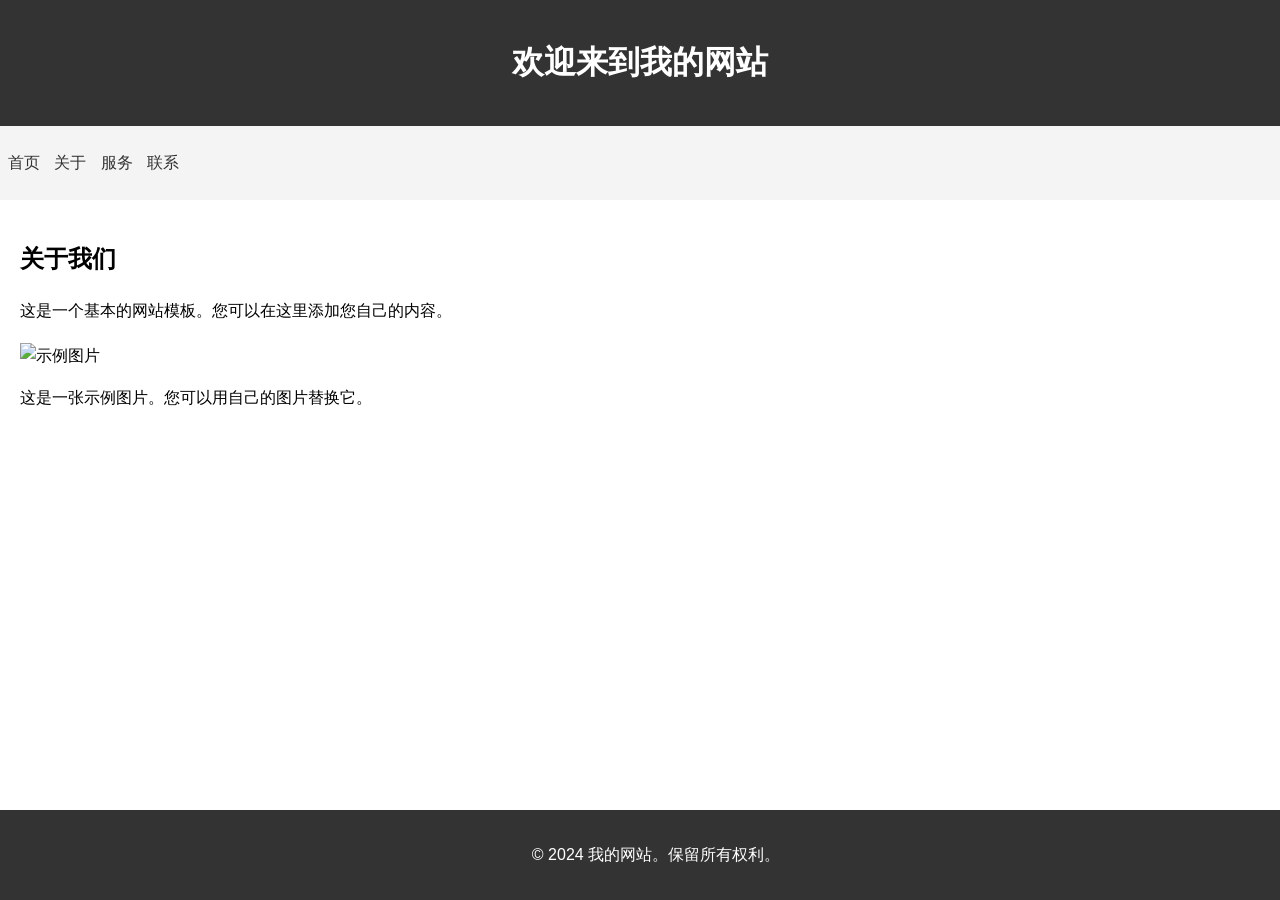
==== index.html @ be5d745b "Create index.html Add initial website template" ====
<!DOCTYPE html>
<html lang="zh">
<head>
    <meta charset="UTF-8">
    <meta name="viewport" content="width=device-width, initial-scale=1.0">
    <title>我的网站</title>
    <style>
        body {
            font-family: Arial, sans-serif;
            line-height: 1.6;
            margin: 0;
            padding: 0;
        }
        header {
            background-color: #333;
            color: #fff;
            text-align: center;
            padding: 1rem;
        }
        nav {
            background-color: #f4f4f4;
            padding: 0.5rem;
        }
        nav ul {
            list-style-type: none;
            padding: 0;
        }
        nav ul li {
            display: inline;
            margin-right: 10px;
        }
        nav ul li a {
            text-decoration: none;
            color: #333;
        }
        main {
            padding: 20px;
        }
        .image-container {
            max-width: 100%;
            margin: 20px 0;
        }
        .image-container img {
            max-width: 100%;
            height: auto;
        }
        footer {
            background-color: #333;
            color: #fff;
            text-align: center;
            padding: 1rem;
            position: fixed;
            bottom: 0;
            width: 100%;
        }
    </style>
</head>
<body>
    <header>
        <h1>欢迎来到我的网站</h1>
    </header>
    <nav>
        <ul>
            <li><a href="#home">首页</a></li>
            <li><a href="#about">关于</a></li>
            <li><a href="#services">服务</a></li>
            <li><a href="#contact">联系</a></li>
        </ul>
    </nav>
    <main>
        <h2>关于我们</h2>
        <p>这是一个基本的网站模板。您可以在这里添加您自己的内容。</p>
        <div class="image-container">
            <img src="/api/placeholder/400/300" alt="示例图片">
            <p>这是一张示例图片。您可以用自己的图片替换它。</p>
        </div>
    </main>
    <footer>
        <p>&copy; 2024 我的网站。保留所有权利。</p>
    </footer>
</body>
</html>
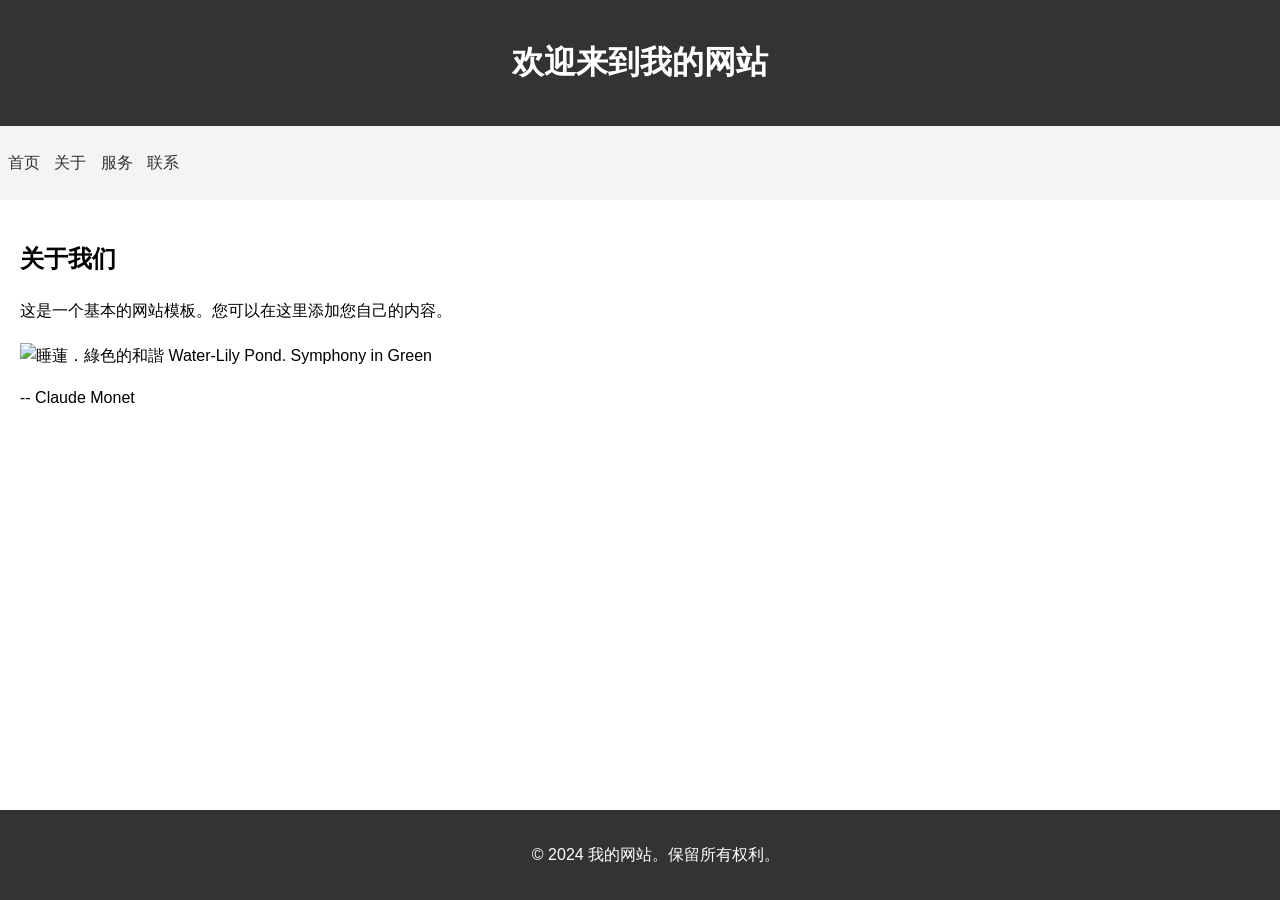
==== commit ef21569d: "Update index.html add monet" ====
--- a/index.html
+++ b/index.html
@@ -71,8 +71,8 @@
         <h2>关于我们</h2>
         <p>这是一个基本的网站模板。您可以在这里添加您自己的内容。</p>
         <div class="image-container">
-            <img src="/api/placeholder/400/300" alt="示例图片">
-            <p>这是一张示例图片。您可以用自己的图片替换它。</p>
+            <img src="monet015.jpg" alt="睡蓮．綠色的和諧 Water-Lily Pond. Symphony in Green">
+            <p> -- Claude Monet </p>
         </div>
     </main>
     <footer>
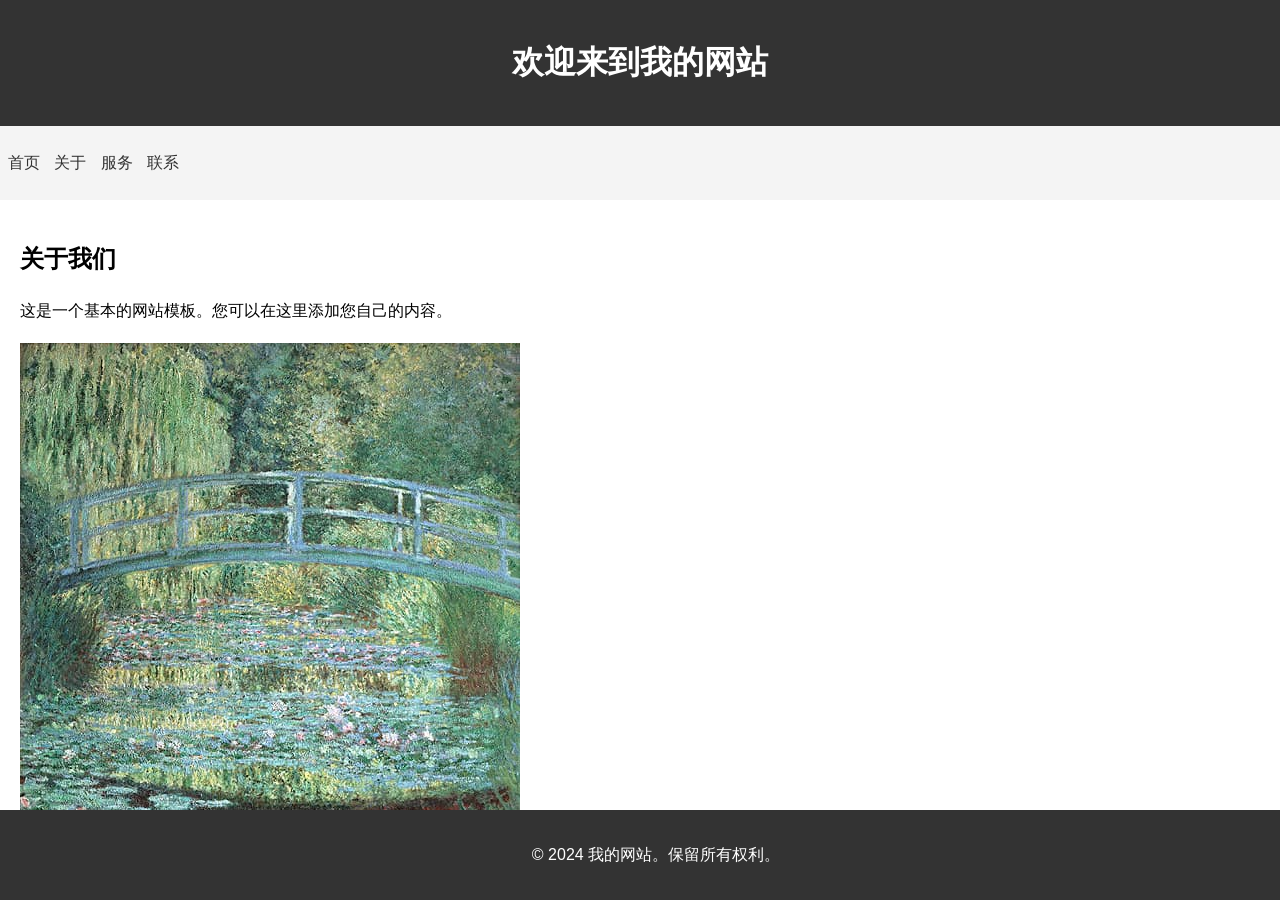
==== commit 8f07bfe3: "Update index.html" ====
--- a/index.html
+++ b/index.html
@@ -71,7 +71,7 @@
         <h2>关于我们</h2>
         <p>这是一个基本的网站模板。您可以在这里添加您自己的内容。</p>
         <div class="image-container">
-            <img src="monet015.jpg" alt="睡蓮．綠色的和諧 Water-Lily Pond. Symphony in Green">
+            <img src="Monet015.jpg" alt="睡蓮．綠色的和諧 Water-Lily Pond. Symphony in Green">
             <p> -- Claude Monet </p>
         </div>
     </main>
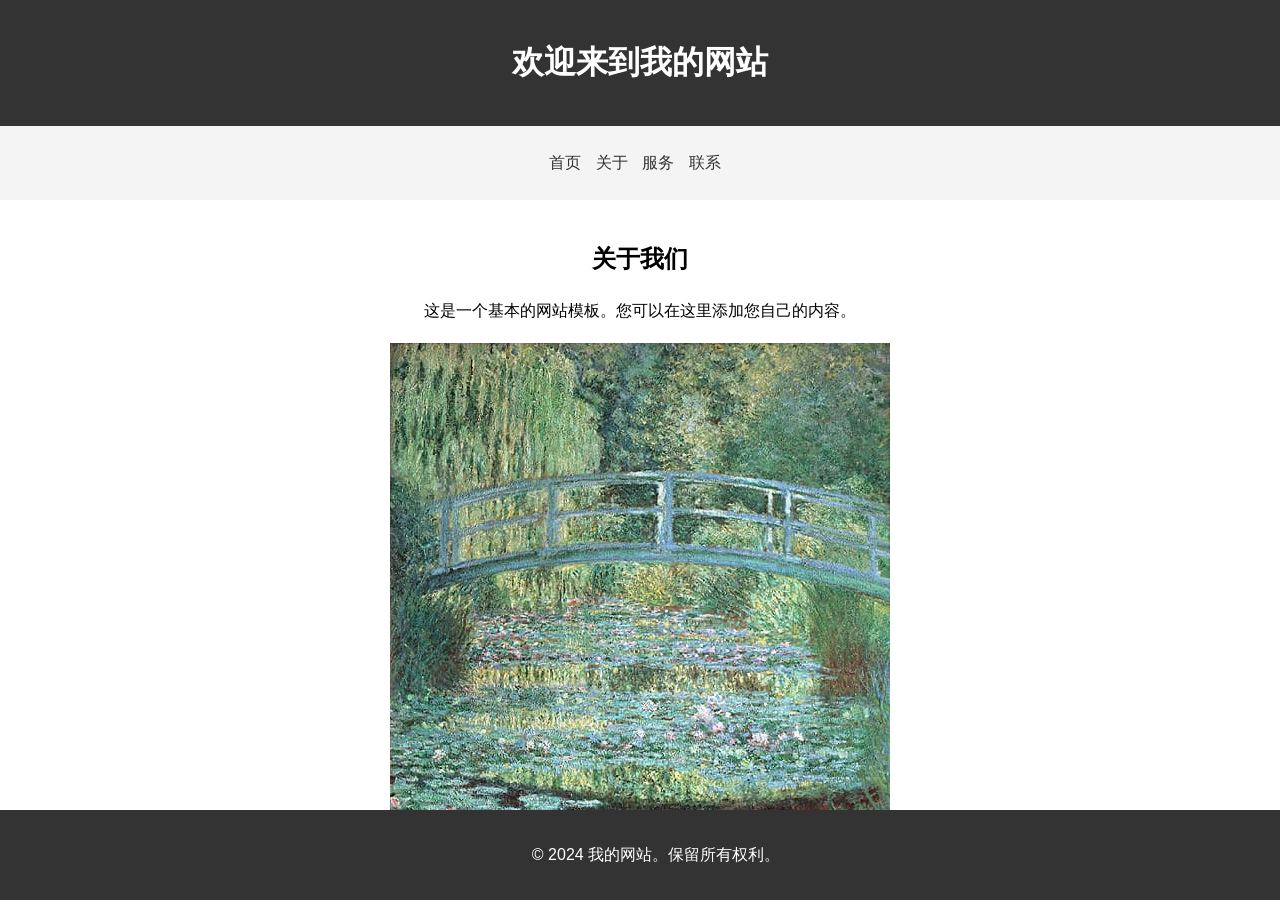
==== commit 6abf5cbb: "Update index.html" ====
--- a/index.html
+++ b/index.html
@@ -10,11 +10,11 @@
             line-height: 1.6;
             margin: 0;
             padding: 0;
+            text-align: center;
         }
         header {
             background-color: #333;
             color: #fff;
-            text-align: center;
             padding: 1rem;
         }
         nav {
@@ -35,19 +35,21 @@
         }
         main {
             padding: 20px;
+            max-width: 800px;
+            margin: 0 auto;
         }
         .image-container {
-            max-width: 100%;
             margin: 20px 0;
         }
         .image-container img {
             max-width: 100%;
             height: auto;
+            display: block;
+            margin: 0 auto;
         }
         footer {
             background-color: #333;
             color: #fff;
-            text-align: center;
             padding: 1rem;
             position: fixed;
             bottom: 0;
@@ -71,8 +73,8 @@
         <h2>关于我们</h2>
         <p>这是一个基本的网站模板。您可以在这里添加您自己的内容。</p>
         <div class="image-container">
-            <img src="Monet015.jpg" alt="睡蓮．綠色的和諧 Water-Lily Pond. Symphony in Green">
-            <p> -- Claude Monet </p>
+            <img src="Monet015.jpg" alt="Water-Lily Pond. Symphony in Green">
+            <p> 随便放的一张 Claude Monet 的画 </p>
         </div>
     </main>
     <footer>
